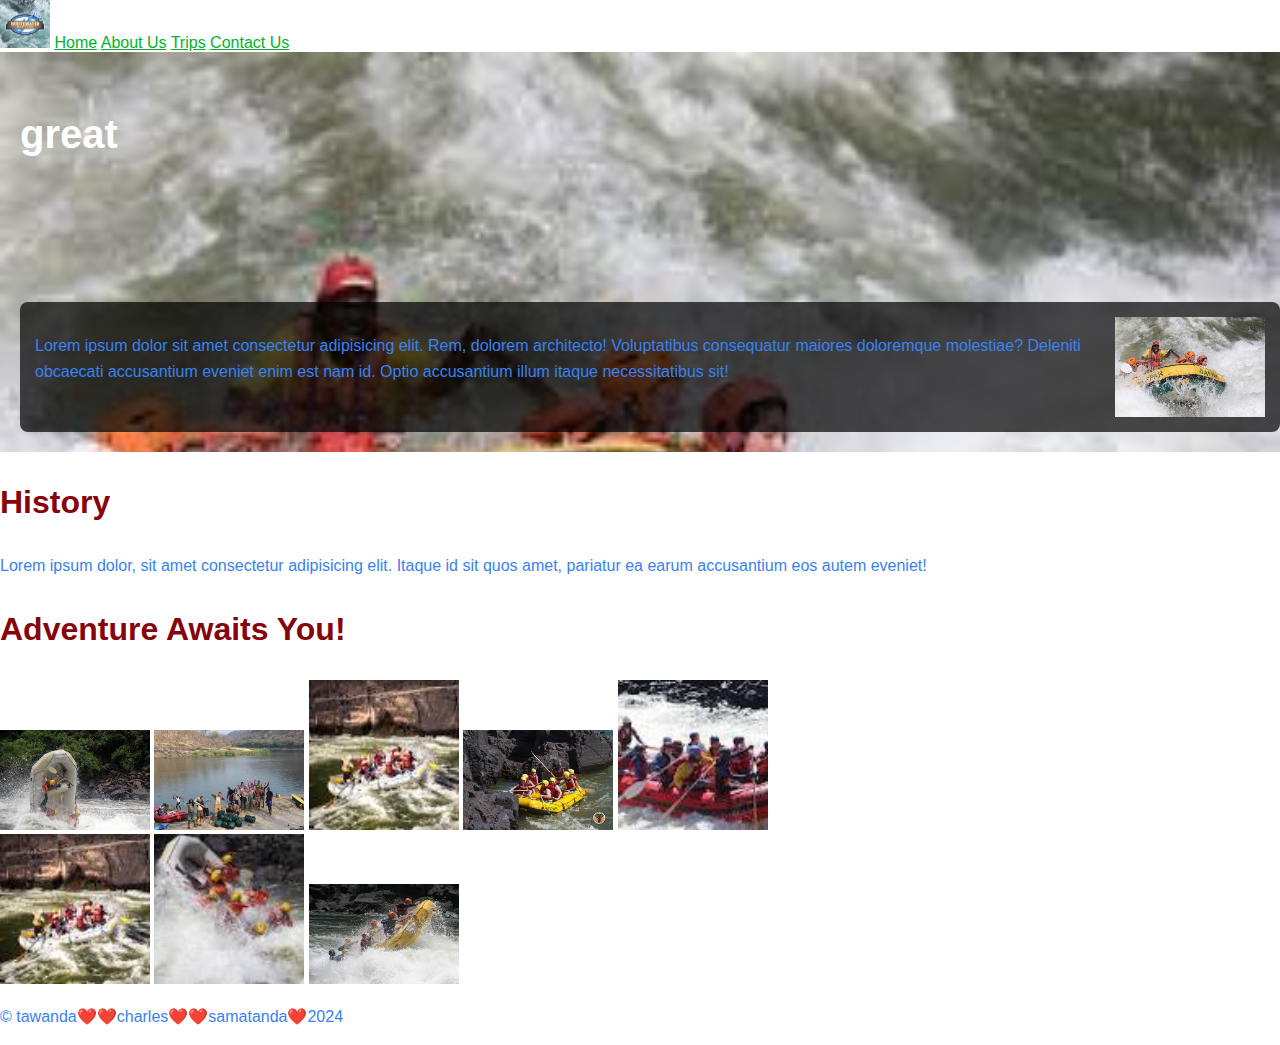
==== wwr/about.html @ ddfc7898 "we" ====
<!DOCTYPE html>
<html lang="en">
<head>
    <meta charset="UTF-8">
    <meta name="viewport" content="width=device-width, initial-scale=1.0">
    <link rel="stylesheet" href="style/rafting.css">
    <title>Document</title>
</head>
<body>
    <header>
        <nav>
            <img src="images/wwr.png" alt="we" width="50">
            <a href="#" target="_blank">Home</a>
            <a href="about.html" target="_blank">About Us</a>
            <a href="#" target="_blank">Trips</a>
            <a href="#" target="_blank">Contact Us</a>
        </nav>
    </header>
    <main>
        
        <div class="hero">
            <img src="images/r1.jpeg" alt="at" width="150">
            <h1>
                great
            </h1>
            <article>
                <img src="images/r1.jpeg" alt="wow" width="150">
                <p>
                    Lorem ipsum dolor sit amet consectetur adipisicing elit. Rem, dolorem architecto! Voluptatibus consequatur maiores doloremque molestiae? Deleniti obcaecati accusantium eveniet enim est nam id. Optio accusantium illum itaque necessitatibus sit!
                </p>
            </article>
        </div>
        <section>
            <h2>
                History
            </h2>
            <p>
                Lorem ipsum dolor, sit amet consectetur adipisicing elit. Itaque id sit quos amet, pariatur ea earum accusantium eos autem eveniet!
            </p>

        </section>
        <section>
            <h2>
                Adventure Awaits You!
            </h2>
            <img src="images/r2.jpeg" alt="to" width="150">
            <img src="images/r3.jpeg" alt="me" width="150">
            <img src="images/ra1.jpeg" alt="ha" width="150">
            <img src="images/r4.jpeg" alt="are" width="150">
            <img src="images/ra2.jpeg" alt="we" width="150">
        </section>
    </main>
    <footer>
        <img src="images/ra1.jpeg" alt="us" width="150">
        <img src="images/ra3.jpeg" alt="of" width="150">
        <img src="images/ra4.jpeg" alt="lo" width="150">
        <p>
            &copy; tawanda❤️❤️charles❤️❤️samatanda❤️2024
        </p>
        
    </footer>
</body>
</html>
---- wwr/style/rafting.css ----
@import url("https://fonts.googleapis.com/css2?family=Original+Surfer&display=swap");
@import url("https://fonts.googleapis.com/css2?family=Rock+Salt&display=swap");

/* Define color scheme using CSS variables */
:root {
    --primary-color: #0056b3; /* Primary color */
    --secondary-color: #ff9900; /* Secondary color */
    --accent-color: #ffcc00; /* Accent color */
    --text-color: #3982f0; /* Text color */
    --heading-color: #85050b; /* Heading color */
    --link-color: #00b32d; /* Link color */
    --link-hover-color: #004c99; /* Link hover color */
}

/* Style headings */
h1, h2, h3, h4, h5, h6 {
    color: var(--heading-color);
    font-family: 'Arial', sans-serif;
    margin: 1em 0;
}

/* Specific styles for different heading levels */
h1 {
    font-size: 2.5em;
}
h2 {
    font-size: 2em;
}
h3 {
    font-size: 1.75em;
}
h4 {
    font-size: 1.5em;
}
h5 {
    font-size: 1.25em;
}
h6 {
    font-size: 1em;
}

/* Style paragraphs */
p {
    color: var(--text-color);
    font-family: 'Arial', sans-serif;
    line-height: 1.6;
    margin: 1em 0;
}

/* Style for links */
a {
    color: var(--link-color);
    text-decoration: underline; /* Keep underline for text links */
}

a img {
    text-decoration: none; /* Remove underline for image links */
}

/* Style for link hover states */
a:hover {
    color: var(--link-hover-color);
}

/* Additional styles for social media image links, if necessary */
.social-media-link img {
    border: none; /* Additional styling if needed */
}
body {
    margin: 0;
    font-family: Arial, sans-serif;
}

.hero {
    position: relative;
    width: 100%; /* Full width of the container */
    height: 400px; /* Fixed height for the hero section */
    overflow: hidden; /* Ensure any overflowing content is hidden */
}

.hero img {
    width: 100%; /* Make the image occupy full width of the container */
    height: auto; /* Maintain aspect ratio */
    display: block; /* Block to fill the width */
}

h1 {
    position: absolute;
    top: 20px; /* Positioning from the top */
    left: 20px; /* Positioning from the left */
    color: white; /* Text color for readability */
    z-index: 2; /* Higher z-index to sit above the article */
}

article {
    position: absolute;
    bottom: 20px; /* Position from the bottom */
    left: 20px; /* Position from the left */
    background-color: rgba(0, 0, 0, 0.7); /* Background with opacity for readability */
    color: white; /* Text color for readability */
    padding: 15px; /* Padding around the text */
    border-radius: 8px; /* Optional: rounded corners */
    z-index: 1; /* Lower z-index than the h1, so h1 is on top */
}

article img {
    float: right; /* Float the image to the right of the paragraph */
    max-width: 150px; /* Set a maximum width for the image */
    height: auto; /* Maintain aspect ratio */
    margin-left: 15px; /* Space between text and image */
}
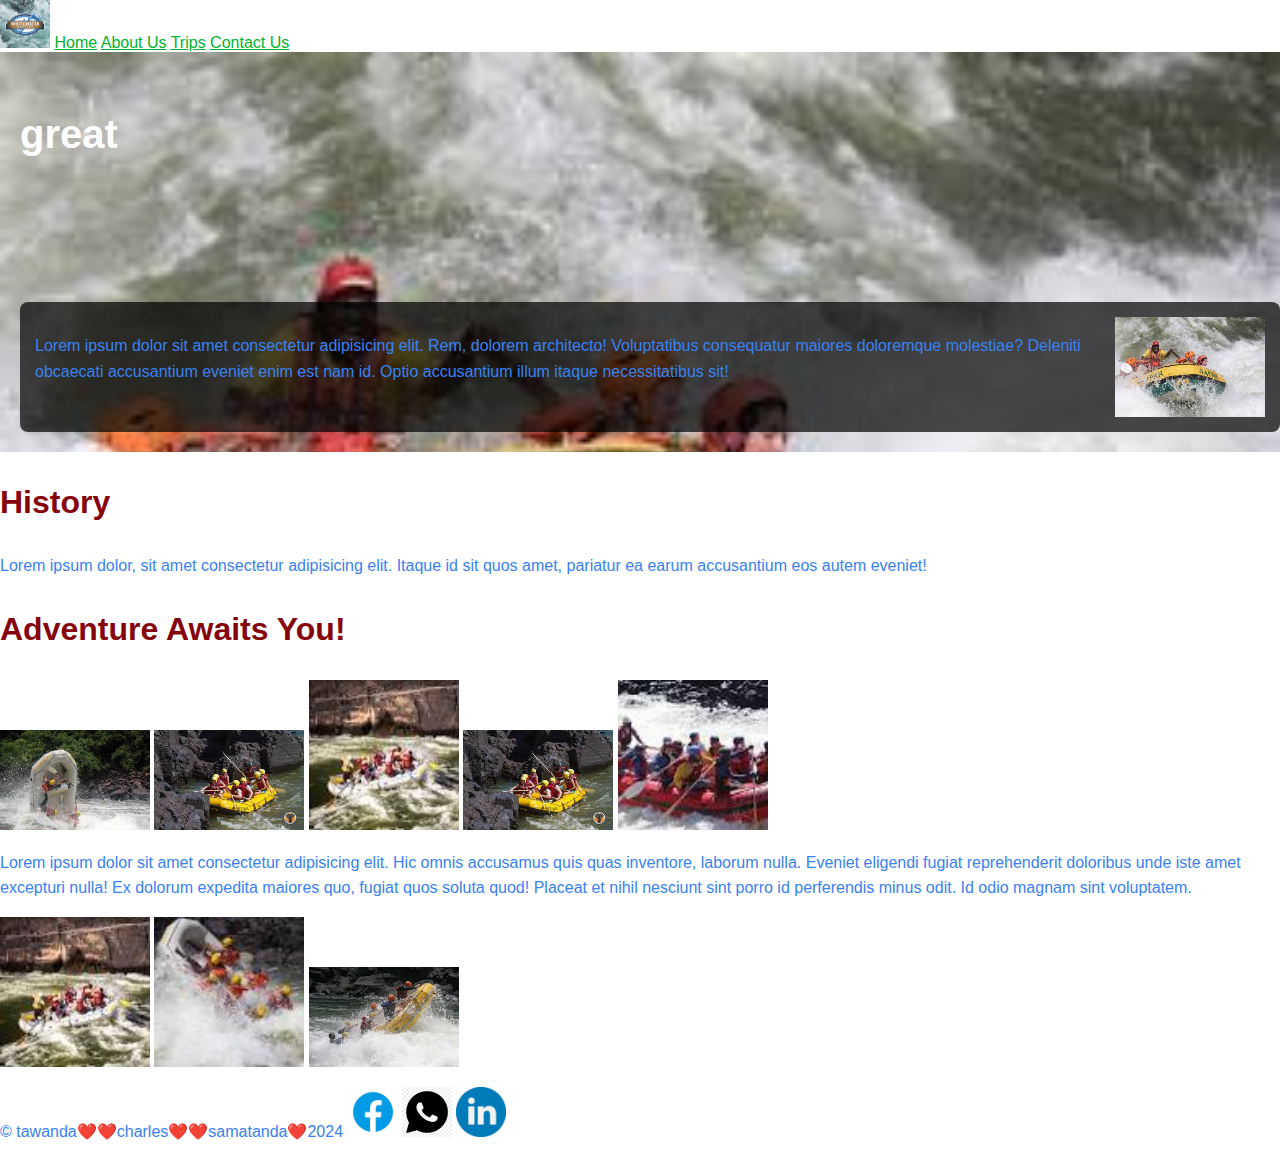
==== commit 3506dad9: "new" ====
--- a/wwr/about.html
+++ b/wwr/about.html
@@ -15,7 +15,7 @@
             <a href="#" target="_blank">Trips</a>
             <a href="#" target="_blank">Contact Us</a>
         </nav>
-    </header>
+    </header>   
     <main>
         
         <div class="hero">
@@ -44,20 +44,28 @@
                 Adventure Awaits You!
             </h2>
             <img src="images/r2.jpeg" alt="to" width="150">
-            <img src="images/r3.jpeg" alt="me" width="150">
+            <img src="images/r4.jpeg" alt="me" width="150">
             <img src="images/ra1.jpeg" alt="ha" width="150">
             <img src="images/r4.jpeg" alt="are" width="150">
             <img src="images/ra2.jpeg" alt="we" width="150">
         </section>
     </main>
+
+    <p>
+        Lorem ipsum dolor sit amet consectetur adipisicing elit. Hic omnis accusamus quis quas inventore, laborum nulla. Eveniet eligendi fugiat reprehenderit doloribus unde iste amet excepturi nulla! Ex dolorum expedita maiores quo, fugiat quos soluta quod! Placeat et nihil nesciunt sint porro id perferendis minus odit. Id odio magnam sint voluptatem.
+    </p>
     <footer>
+
         <img src="images/ra1.jpeg" alt="us" width="150">
         <img src="images/ra3.jpeg" alt="of" width="150">
         <img src="images/ra4.jpeg" alt="lo" width="150">
         <p>
+
             &copy; tawanda❤️❤️charles❤️❤️samatanda❤️2024
+            <a href="https://www.facebook.com/" target="_blank"><img src="images/facebook.png" alt="facebook" width="50"></a>
+            <a href="https://web.whatsapp.com/" target="_blank"><img src="images/whatsapp.png" alt="whatsapp" width="50"></a>
+            <a href="https://www.linkedin.com/feed/" target="_blank"><img src="images/linkedin.png" alt="linkedin" width="50"></a>
         </p>
-        
     </footer>
 </body>
 </html>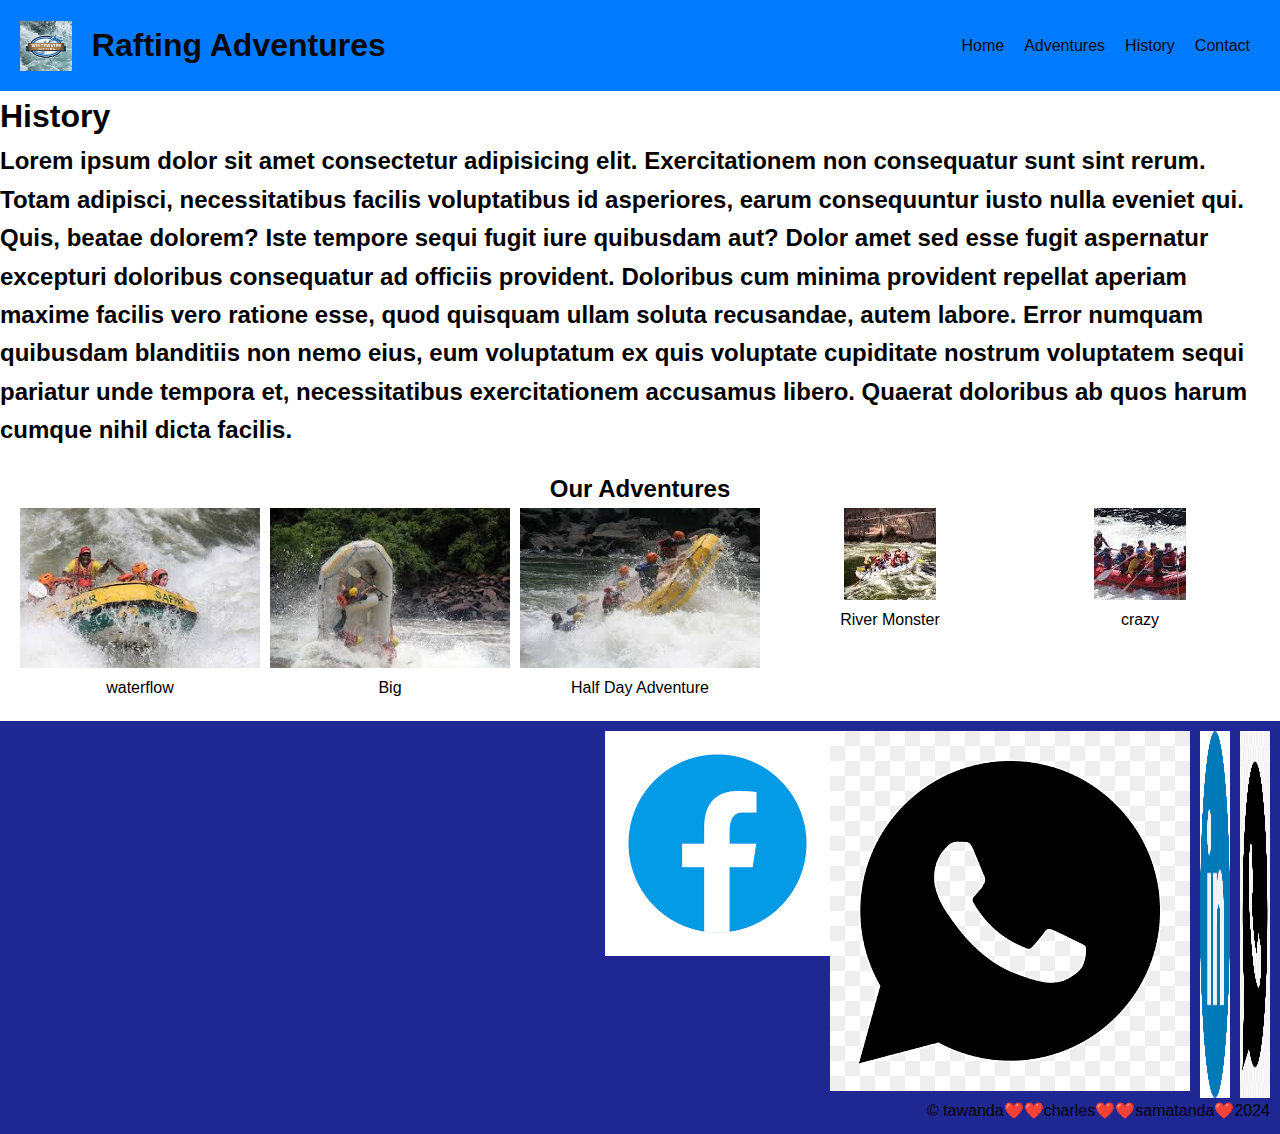
==== commit c6245aa1: "purple" ====
--- a/wwr/about.html
+++ b/wwr/about.html
@@ -3,69 +3,66 @@
 <head>
     <meta charset="UTF-8">
     <meta name="viewport" content="width=device-width, initial-scale=1.0">
+    <title>Rafting Site</title>
     <link rel="stylesheet" href="style/rafting.css">
-    <title>Document</title>
 </head>
 <body>
-    <header>
-        <nav>
-            <img src="images/wwr.png" alt="we" width="50">
-            <a href="#" target="_blank">Home</a>
-            <a href="about.html" target="_blank">About Us</a>
-            <a href="#" target="_blank">Trips</a>
-            <a href="#" target="_blank">Contact Us</a>
+    <header class="header">
+        <img src="images/wwr.png" alt="Rafting Logo" class="logo">
+        <h1 class="site-title">Rafting Adventures</h1>
+        <nav class="navigation">
+            <ul class="nav-list">
+                <li><a href="#home">Home</a></li>
+                <li><a href="#adventures">Adventures</a></li>
+                <li><a href="#history">History</a></li>
+                <li><a href="#contact">Contact</a></li>
+            </ul>
         </nav>
-    </header>   
-    <main>
-        
-        <div class="hero">
-            <img src="images/r1.jpeg" alt="at" width="150">
-            <h1>
-                great
-            </h1>
-            <article>
-                <img src="images/r1.jpeg" alt="wow" width="150">
-                <p>
-                    Lorem ipsum dolor sit amet consectetur adipisicing elit. Rem, dolorem architecto! Voluptatibus consequatur maiores doloremque molestiae? Deleniti obcaecati accusantium eveniet enim est nam id. Optio accusantium illum itaque necessitatibus sit!
-                </p>
-            </article>
+    </header>
+
+    <section class="history">
+        <h1>History</h1>
+        <h2>Lorem ipsum dolor sit amet consectetur adipisicing elit. Exercitationem non consequatur sunt sint rerum. Totam adipisci, necessitatibus facilis voluptatibus id asperiores, earum consequuntur iusto nulla eveniet qui. Quis, beatae dolorem? Iste tempore sequi fugit iure quibusdam aut? Dolor amet sed esse fugit aspernatur excepturi doloribus consequatur ad officiis provident. Doloribus cum minima provident repellat aperiam maxime facilis vero ratione esse, quod quisquam ullam soluta recusandae, autem labore. Error numquam quibusdam blanditiis non nemo eius, eum voluptatum ex quis voluptate cupiditate nostrum voluptatem sequi pariatur unde tempora et, necessitatibus exercitationem accusamus libero. Quaerat doloribus ab quos harum cumque nihil dicta facilis.</h2>
+        <!-- History content goes here -->
+    </section>
+
+    <section class="adventures">
+        <h2>Our Adventures</h2>
+        <div class="adventure-list">
+            <figure>
+                <img src="images/r1.jpeg" alt="charles">
+                <figcaption>waterflow</figcaption>
+            </figure>
+            <figure>
+                <img src="images/r2.jpeg" alt="tawanda">
+                <figcaption>Big</figcaption>
+            </figure>
+            <figure>
+                <img src="images/ra4.jpeg" alt="purple">
+                <figcaption>Half Day Adventure</figcaption>
+            </figure>
+            <figure>
+                <img src="images/ra1.jpeg" alt="River Monster">
+                <figcaption>River Monster</figcaption>
+            </figure>
+            <figure>
+                <img src="images/ra2.jpeg" alt="crazy">
+                <figcaption>crazy</figcaption>
+            </figure>
         </div>
-        <section>
-            <h2>
-                History
-            </h2>
-            <p>
-                Lorem ipsum dolor, sit amet consectetur adipisicing elit. Itaque id sit quos amet, pariatur ea earum accusantium eos autem eveniet!
-            </p>
+    </section>
 
-        </section>
-        <section>
-            <h2>
-                Adventure Awaits You!
-            </h2>
-            <img src="images/r2.jpeg" alt="to" width="150">
-            <img src="images/r4.jpeg" alt="me" width="150">
-            <img src="images/ra1.jpeg" alt="ha" width="150">
-            <img src="images/r4.jpeg" alt="are" width="150">
-            <img src="images/ra2.jpeg" alt="we" width="150">
-        </section>
-    </main>
-
-    <p>
-        Lorem ipsum dolor sit amet consectetur adipisicing elit. Hic omnis accusamus quis quas inventore, laborum nulla. Eveniet eligendi fugiat reprehenderit doloribus unde iste amet excepturi nulla! Ex dolorum expedita maiores quo, fugiat quos soluta quod! Placeat et nihil nesciunt sint porro id perferendis minus odit. Id odio magnam sint voluptatem.
-    </p>
-    <footer>
-
-        <img src="images/ra1.jpeg" alt="us" width="150">
-        <img src="images/ra3.jpeg" alt="of" width="150">
-        <img src="images/ra4.jpeg" alt="lo" width="150">
+    <footer class="footer">
+        <div class="social-media">
+            <a href="facebook.com/?ref=homescreenpwa" target="_blank"> <img src="images/facebook.png" alt=""></a>
+            <a href="https://www.google.com/search?q=whatsapp+web&oq=wh&gs_lcrp=EgZjaHJvbWUqBggBEEUYOzIGCAAQRRg5MgYIARBFGDsyBggCEEUYOzIHCAMQABiPAjIHCAQQABiPAjIGCAUQRRg9MgYIBhBFGD0yBggHEEUYPNIBCDQxMjJqMGo3qAIAsAIA&sourceid=chrome&ie=UTF-8" target="_blank"><img src="images/whatsapp.png" alt="whatsapp"></a>
+            <a href=""></a>
+            <img src="images/linkedin.png" alt="linkedin" class="social-icon">
+            <img src="images/whatsapp.png" alt="whatsapp" class="social-icon">
+        </div>
         <p>
-
             &copy; tawanda❤️❤️charles❤️❤️samatanda❤️2024
-            <a href="https://www.facebook.com/" target="_blank"><img src="images/facebook.png" alt="facebook" width="50"></a>
-            <a href="https://web.whatsapp.com/" target="_blank"><img src="images/whatsapp.png" alt="whatsapp" width="50"></a>
-            <a href="https://www.linkedin.com/feed/" target="_blank"><img src="images/linkedin.png" alt="linkedin" width="50"></a>
         </p>
     </footer>
 </body>
-</html>+</html>
--- a/wwr/style/rafting.css
+++ b/wwr/style/rafting.css
@@ -1,111 +1,90 @@
-@import url("https://fonts.googleapis.com/css2?family=Original+Surfer&display=swap");
-@import url("https://fonts.googleapis.com/css2?family=Rock+Salt&display=swap");
-
-/* Define color scheme using CSS variables */
-:root {
-    --primary-color: #0056b3; /* Primary color */
-    --secondary-color: #ff9900; /* Secondary color */
-    --accent-color: #ffcc00; /* Accent color */
-    --text-color: #3982f0; /* Text color */
-    --heading-color: #85050b; /* Heading color */
-    --link-color: #00b32d; /* Link color */
-    --link-hover-color: #004c99; /* Link hover color */
+/* General Reset */
+* {
+    box-sizing: border-box;
+    margin: 0;
+    padding: 0;
 }
 
-/* Style headings */
-h1, h2, h3, h4, h5, h6 {
-    color: var(--heading-color);
-    font-family: 'Arial', sans-serif;
-    margin: 1em 0;
+body {
+    font-family: Arial, sans-serif;
+    line-height: 1.6;
 }
 
-/* Specific styles for different heading levels */
-h1 {
-    font-size: 2.5em;
-}
-h2 {
-    font-size: 2em;
-}
-h3 {
-    font-size: 1.75em;
-}
-h4 {
-    font-size: 1.5em;
-}
-h5 {
-    font-size: 1.25em;
-}
-h6 {
-    font-size: 1em;
+/* Header Styles */
+.header {
+    display: grid;
+    grid-template-columns: auto 1fr auto;
+    align-items: center;
+    padding: 20px;
+    background-color: #007BFF;
+    color: #0a0808;
 }
 
-/* Style paragraphs */
-p {
-    color: var(--text-color);
-    font-family: 'Arial', sans-serif;
-    line-height: 1.6;
-    margin: 1em 0;
+.logo {
+    max-height: 50px; /* Adjust height as necessary */
 }
 
-/* Style for links */
-a {
-    color: var(--link-color);
-    text-decoration: underline; /* Keep underline for text links */
+.site-title {
+    margin-left: 20px; /* Spacing from the logo */
 }
 
-a img {
-    text-decoration: none; /* Remove underline for image links */
+/* Navigation Styles */
+.navigation {
+    justify-self: end; /* Align nav to the right */
 }
 
-/* Style for link hover states */
-a:hover {
-    color: var(--link-hover-color);
+.nav-list {
+    display: flex;
+    list-style: none;
 }
 
-/* Additional styles for social media image links, if necessary */
-.social-media-link img {
-    border: none; /* Additional styling if needed */
-}
-body {
-    margin: 0;
-    font-family: Arial, sans-serif;
+.nav-list li {
+    margin: 0 10px; /* Spacing between nav items */
 }
 
-.hero {
-    position: relative;
-    width: 100%; /* Full width of the container */
-    height: 400px; /* Fixed height for the hero section */
-    overflow: hidden; /* Ensure any overflowing content is hidden */
+.nav-list a {
+    color: #110a0a;
+    text-decoration: none;
+}
+/* history section style*/
+.history h1 {
+    align-items: center;
+}
+/* Adventures Section Styles */
+.adventures {
+    padding: 20px;
+    text-align: center;
 }
 
-.hero img {
-    width: 100%; /* Make the image occupy full width of the container */
-    height: auto; /* Maintain aspect ratio */
-    display: block; /* Block to fill the width */
+.adventure-list {
+    display: grid;
+    grid-template-columns: repeat(5, 1fr);
+    gap: 10px; /* Space between images */
 }
 
-h1 {
-    position: absolute;
-    top: 20px; /* Positioning from the top */
-    left: 20px; /* Positioning from the left */
-    color: white; /* Text color for readability */
-    z-index: 2; /* Higher z-index to sit above the article */
+figure {
+    margin: 0;
 }
 
-article {
-    position: absolute;
-    bottom: 20px; /* Position from the bottom */
-    left: 20px; /* Position from the left */
-    background-color: rgba(0, 0, 0, 0.7); /* Background with opacity for readability */
-    color: white; /* Text color for readability */
-    padding: 15px; /* Padding around the text */
-    border-radius: 8px; /* Optional: rounded corners */
-    z-index: 1; /* Lower z-index than the h1, so h1 is on top */
+img {
+    max-width: 100%; /* Responsive images */
+    height: auto;
 }
 
-article img {
-    float: right; /* Float the image to the right of the paragraph */
-    max-width: 150px; /* Set a maximum width for the image */
-    height: auto; /* Maintain aspect ratio */
-    margin-left: 15px; /* Space between text and image */
+/* Footer Styles */
+.footer {
+    background-color: #1f2792;
+    color: #070505;
+    text-align: right; /* Align content to the right */
+    padding: 10px;
 }
+
+.social-media {
+    display: flex;
+    justify-content: flex-end; /* Align social icons to the right */
+}
+
+.social-icon {
+    width: 30px; /* Set size of social icons */
+    margin-left: 10px; /* Space between icons */
+}
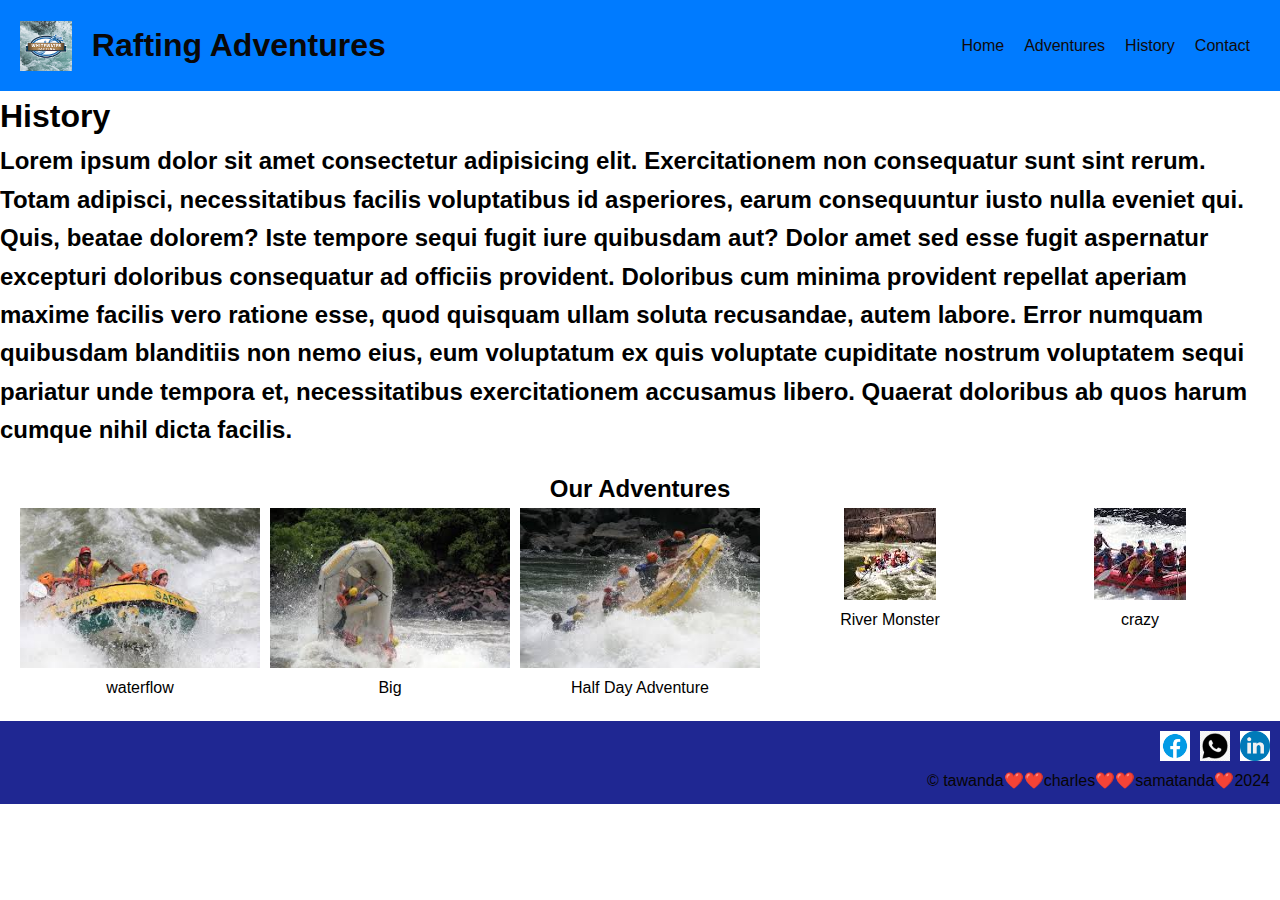
==== commit 913187a1: "mew" ====
--- a/wwr/about.html
+++ b/wwr/about.html
@@ -54,11 +54,10 @@
 
     <footer class="footer">
         <div class="social-media">
-            <a href="facebook.com/?ref=homescreenpwa" target="_blank"> <img src="images/facebook.png" alt=""></a>
-            <a href="https://www.google.com/search?q=whatsapp+web&oq=wh&gs_lcrp=EgZjaHJvbWUqBggBEEUYOzIGCAAQRRg5MgYIARBFGDsyBggCEEUYOzIHCAMQABiPAjIHCAQQABiPAjIGCAUQRRg9MgYIBhBFGD0yBggHEEUYPNIBCDQxMjJqMGo3qAIAsAIA&sourceid=chrome&ie=UTF-8" target="_blank"><img src="images/whatsapp.png" alt="whatsapp"></a>
-            <a href=""></a>
-            <img src="images/linkedin.png" alt="linkedin" class="social-icon">
-            <img src="images/whatsapp.png" alt="whatsapp" class="social-icon">
+            <a href="https://www.facebook.com/" target="_blank"> <img src="images/facebook.png" alt="facebook" class="social-icon"></a>
+            <a href="https://web.whatsapp.com/" target="_blank"><img src="images/whatsapp.png" alt="whatsapp" class="social-icon"></a>
+            <a href="https://www.linkedin.com/feed/" target="_blank"> <img src="images/linkedin.png" alt="linkedin" class="social-icon"></a>
+            
         </div>
         <p>
             &copy; tawanda❤️❤️charles❤️❤️samatanda❤️2024
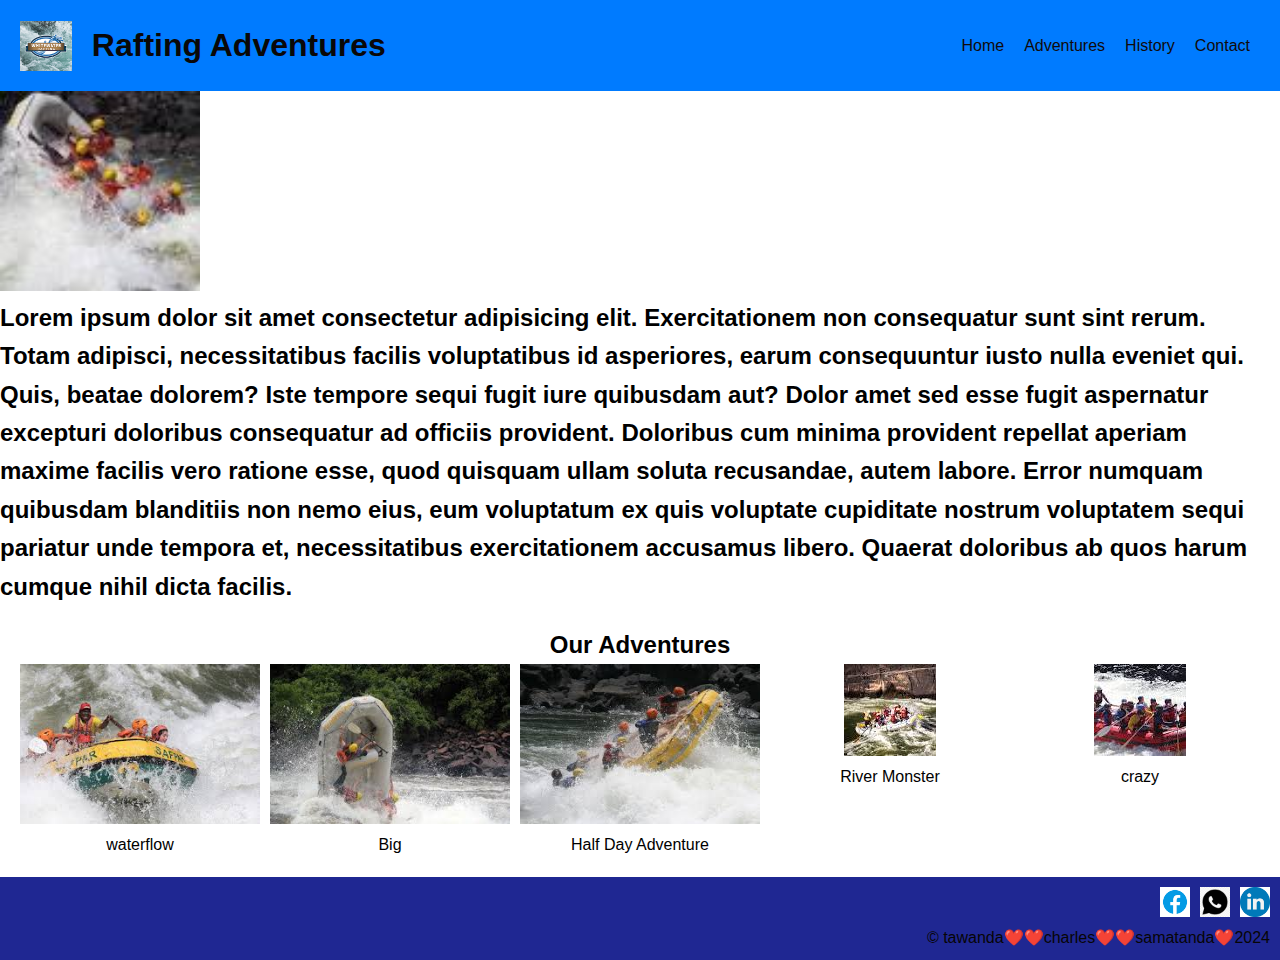
==== commit ca1d7d80: "nnn" ====
--- a/wwr/about.html
+++ b/wwr/about.html
@@ -4,7 +4,7 @@
     <meta charset="UTF-8">
     <meta name="viewport" content="width=device-width, initial-scale=1.0">
     <title>Rafting Site</title>
-    <link rel="stylesheet" href="style/rafting.css">
+    <link rel="stylesheet" href="styles/rafting.css">
 </head>
 <body>
     <header class="header">
@@ -19,16 +19,16 @@
             </ul>
         </nav>
     </header>
+    <main>
+        <section class="history">
+            <img src="images/ra3.jpeg" alt="history" width="200">
+             <h2>Lorem ipsum dolor sit amet consectetur adipisicing elit. Exercitationem non consequatur sunt sint rerum. Totam adipisci, necessitatibus facilis voluptatibus id asperiores, earum consequuntur iusto nulla eveniet qui. Quis, beatae dolorem? Iste tempore sequi fugit iure quibusdam aut? Dolor amet sed esse fugit aspernatur excepturi doloribus consequatur ad officiis provident. Doloribus cum minima provident repellat aperiam maxime facilis vero ratione esse, quod quisquam ullam soluta recusandae, autem labore. Error numquam quibusdam blanditiis non nemo eius, eum voluptatum ex quis voluptate cupiditate nostrum voluptatem sequi pariatur unde tempora et, necessitatibus exercitationem accusamus libero. Quaerat doloribus ab quos harum cumque nihil dicta facilis.</h2>
+         <!-- History content goes here -->
+        </section>
 
-    <section class="history">
-        <h1>History</h1>
-        <h2>Lorem ipsum dolor sit amet consectetur adipisicing elit. Exercitationem non consequatur sunt sint rerum. Totam adipisci, necessitatibus facilis voluptatibus id asperiores, earum consequuntur iusto nulla eveniet qui. Quis, beatae dolorem? Iste tempore sequi fugit iure quibusdam aut? Dolor amet sed esse fugit aspernatur excepturi doloribus consequatur ad officiis provident. Doloribus cum minima provident repellat aperiam maxime facilis vero ratione esse, quod quisquam ullam soluta recusandae, autem labore. Error numquam quibusdam blanditiis non nemo eius, eum voluptatum ex quis voluptate cupiditate nostrum voluptatem sequi pariatur unde tempora et, necessitatibus exercitationem accusamus libero. Quaerat doloribus ab quos harum cumque nihil dicta facilis.</h2>
-        <!-- History content goes here -->
-    </section>
-
-    <section class="adventures">
-        <h2>Our Adventures</h2>
-        <div class="adventure-list">
+        <section class="adventures">
+          <h2>Our Adventures</h2>
+         <div class="adventure-list">
             <figure>
                 <img src="images/r1.jpeg" alt="charles">
                 <figcaption>waterflow</figcaption>
@@ -49,9 +49,9 @@
                 <img src="images/ra2.jpeg" alt="crazy">
                 <figcaption>crazy</figcaption>
             </figure>
-        </div>
-    </section>
-
+         </div>
+     </section>
+    </main>
     <footer class="footer">
         <div class="social-media">
             <a href="https://www.facebook.com/" target="_blank"> <img src="images/facebook.png" alt="facebook" class="social-icon"></a>
--- a/wwr/styles/rafting.css
+++ b/wwr/styles/rafting.css
@@ -0,0 +1,92 @@
+@import url('https://fonts.googleapis.com/css2?family=Edu+AU+VIC+WA+NT+Arrows:wght@400..700&family=Oswald:wght@200..700&display=swap');
+
+/* General Reset */
+* {
+    box-sizing: border-box;
+    margin: 0;
+    padding: 0;
+}
+
+body {
+    font-family: Arial, sans-serif;
+    line-height: 1.6;
+}
+
+/* Header Styles */
+.header {
+    display: grid;
+    grid-template-columns: auto 1fr auto;
+    align-items: center;
+    padding: 20px;
+    background-color: #007BFF;
+    color: #0a0808;
+}
+
+.logo {
+    max-height: 50px; /* Adjust height as necessary */
+}
+
+.site-title {
+    margin-left: 20px; /* Spacing from the logo */
+}
+
+/* Navigation Styles */
+.navigation {
+    justify-self: end; /* Align nav to the right */
+}
+
+.nav-list {
+    display: flex;
+    list-style: none;
+}
+
+.nav-list li {
+    margin: 0 10px; /* Spacing between nav items */
+}
+
+.nav-list a {
+    color: #110a0a;
+    text-decoration: none;
+}
+/* history section style*/
+.history h1 {
+    align-items: center;
+}
+/* Adventures Section Styles */
+.adventures {
+    padding: 20px;
+    text-align: center;
+}
+
+.adventure-list {
+    display: grid;
+    grid-template-columns: repeat(5, 1fr);
+    gap: 10px; /* Space between images */
+}
+
+figure {
+    margin: 0;
+}
+
+img {
+    max-width: 100%; /* Responsive images */
+    height: auto;
+}
+
+/* Footer Styles */
+.footer {
+    background-color: #1f2792;
+    color: #070505;
+    text-align: right; /* Align content to the right */
+    padding: 10px;
+}
+
+.social-media {
+    display: flex;
+    justify-content: flex-end; /* Align social icons to the right */
+}
+
+.social-icon {
+    width: 30px; /* Set size of social icons */
+    margin-left: 10px; /* Space between icons */
+}
